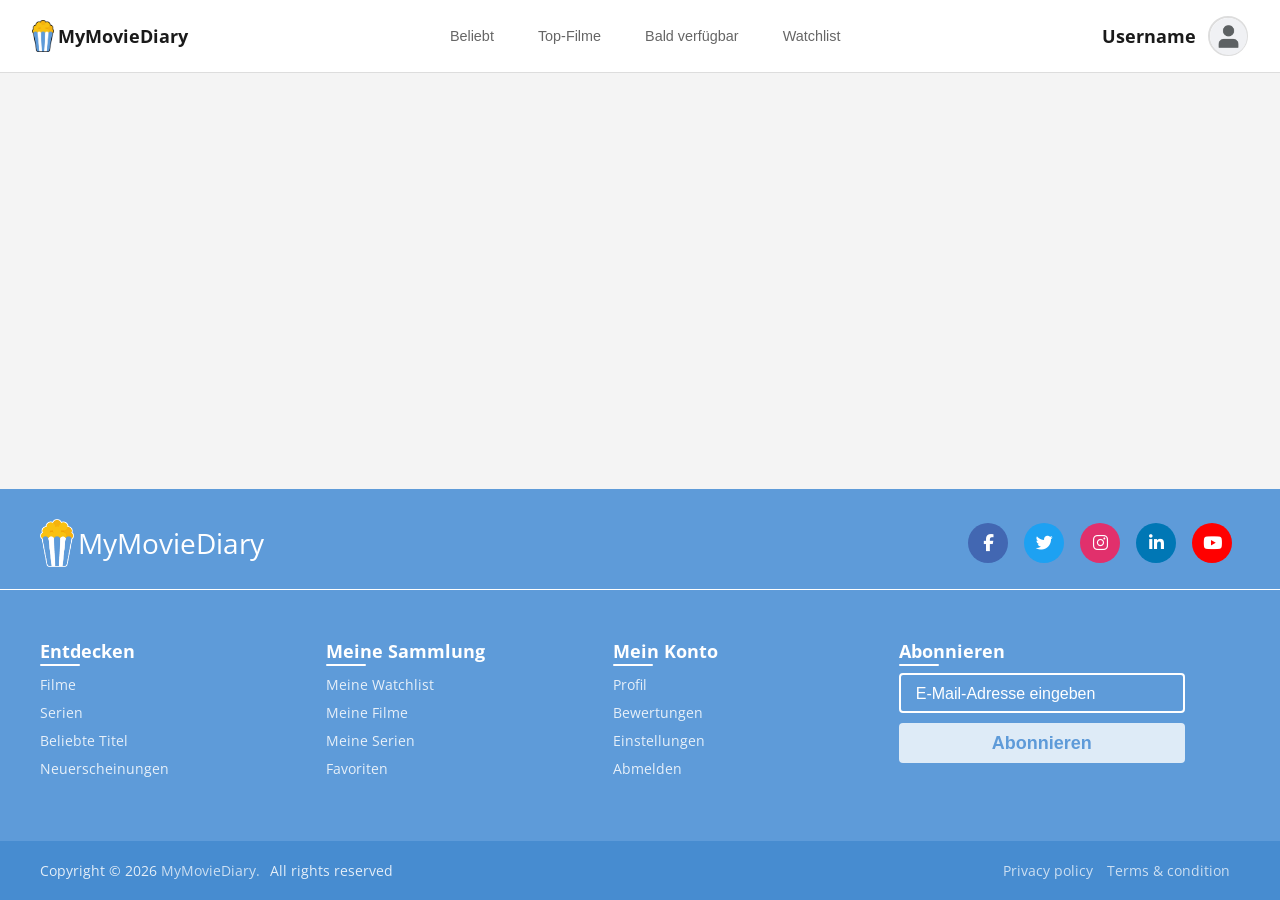
==== watchlist.html @ 322ccea4 "Fixed jumping between navbar elements error through button-id  in localStorage" ====
<!doctype html>
<html lang="en">
	<head>
		<meta charset="UTF-8" />
		<meta name="viewport" content="width=device-width, initial-scale=1.0" />
		<title>MyMovieDiary</title>
		<link rel="stylesheet" href="assets/style.css" />
		<link
			href="https://fonts.googleapis.com/css2?family=Urbanist:wght@400;500;600;700&family=Open+Sans:wght@400;600&display=swap"
			rel="stylesheet"
		/>
		<link
			rel="stylesheet"
			href="https://cdnjs.cloudflare.com/ajax/libs/font-awesome/6.5.1/css/all.min.css"
		/>
		<script src="./libs/jquery-4.0.0.min.js"></script>
	</head>
	<body>
		<!-- ===================== Navbar ===================== -->

		<nav id="navbar">
			<div class="navbar-logo">
				<img src="assets/mmd_logo_black.png" alt="mmd-logo" id="mmd-logo" />
				<a>MyMovieDiary</a>
			</div>

			<div class="navbar-links">
				<button id="popular-content" class="navbar-link">Beliebt</button>
				<button id="top-rated-content" class="navbar-link">Top-Filme</button>
				<button id="upcoming-content" class="navbar-link">
					Bald verfügbar
				</button>
				<button id="watchlist-content" class="navbar-link active">
					Watchlist
				</button>
			</div>

			<div class="navbar-actions">
				<a>Username</a>
				<button id="avatar" title="Dark/Light Mode">
					<img src="assets/profile-icon.png" />
				</button>
			</div>
		</nav>

		<!-- ===================== Movie Grid ===================== -->

		<div id="main-content"></div>

		<!-- ===================== JavaScript ===================== -->

		<footer>
			<div class="content">
				<div class="top">
					<div class="logo-details">
						<img
							src="assets/mmd_logo_white.png"
							alt="mmd-logo"
							id="mmd-logo-footer"
						/>
						<span class="logo-name">MyMovieDiary</span>
					</div>
					<div class="media-icons">
						<a href="#"><i class="fab fa-facebook-f"></i></a>
						<a href="#"><i class="fab fa-twitter"></i></a>
						<a href="#"><i class="fab fa-instagram"></i></a>
						<a href="#"><i class="fab fa-linkedin-in"></i></a>
						<a href="#"><i class="fab fa-youtube"></i></a>
					</div>
				</div>
				<div class="link-boxes">
					<ul class="box">
						<li class="link-name">Entdecken</li>
						<li><a href="#">Filme</a></li>
						<li><a href="#">Serien</a></li>
						<li><a href="#">Beliebte Titel</a></li>
						<li><a href="#">Neuerscheinungen</a></li>
					</ul>
					<ul class="box">
						<li class="link-name">Meine Sammlung</li>
						<li><a href="#">Meine Watchlist</a></li>
						<li><a href="#">Meine Filme</a></li>
						<li><a href="#">Meine Serien</a></li>
						<li><a href="#">Favoriten</a></li>
					</ul>
					<ul class="box">
						<li class="link-name">Mein Konto</li>
						<li><a href="#">Profil</a></li>
						<li><a href="#">Bewertungen</a></li>
						<li><a href="#">Einstellungen</a></li>
						<li><a href="#">Abmelden</a></li>
					</ul>
					<ul class="box input-box">
						<li class="link-name">Abonnieren</li>
						<li><input type="text" placeholder="E-Mail-Adresse eingeben" /></li>
						<li><input type="button" value="Abonnieren" /></li>
					</ul>
				</div>
			</div>
			<div class="bottom-details">
				<div class="bottom-text">
					<span class="copyright-text"
						>Copyright &#169; 2026 <a href="#">MyMovieDiary.</a>All rights
						reserved</span
					>
					<span class="policy-terms">
						<a href="#">Privacy policy</a>
						<a href="#">Terms & condition</a>
					</span>
				</div>
			</div>
		</footer>

		<!-- ===================== JavaScript ===================== -->

		<script src="assets/config.js"></script>
		<script src="assets/script.js"></script>
	</body>
</html>
---- assets/style.css ----
/* ===================== Allgemein ===================== */

:root {
	--bg: #f4f4f4;
	--surface: #ffffff;
	--text: #1a1a1a;
	--text-muted: #666;
	--border: #dddddd;
	--accent: #5e9bd9;
	--star-empty: #ccc;
	--star-filled: #f5a623;
}

body.dark {
	--bg: #14161a;
	--surface: #1e2126;
	--text: #f0f0f0;
	--text-muted: #999;
	--border: #333;
	--accent: #5e9bd9;
	--star-empty: #444;
	--star-filled: #f5a623;
}

* {
	box-sizing: border-box;
}

body {
	margin: 0;
	padding: 0;
	font-family: 'Open Sans', sans-serif;
	background: var(--bg);
	color: var(--text);
	transition:
		background 0.3s ease,
		color 0.3s ease;
}

html,
body {
	height: 100%;
	margin: 0;
}

body {
	display: flex;
	flex-direction: column;
	min-height: 100vh;
}

#main-content {
	flex: 1; /* nimmt allen verfügbaren Platz ein, drückt footer nach unten */
}

h1,
h2,
h3,
.logo {
	font-family: 'Urbanist', sans-serif;
}

h2,
p {
	margin: 10px;
}

/* ===================== Navbar ===================== */

#navbar {
	display: flex;
	justify-content: space-between;
	align-items: center;
	padding: 16px 32px;
	background: var(--surface);
	border-bottom: 1px solid var(--border);
	position: sticky;
	top: 0;
	z-index: 2;
}

.navbar-logo {
	display: flex;
	align-items: center;
	gap: 4px;
}

#mmd-logo {
	height: 32px;
}

.navbar-logo a {
	font-weight: bold;
	font-size: 1.1rem;
	color: var(--text);
}

.navbar-links {
	display: flex;
	gap: 12px;
}

.navbar-link {
	background: none;
	border: none;
	color: var(--text-muted);
	font-size: 0.9rem;
	padding: 8px 16px;
	cursor: pointer;
	border-radius: 16px;
	transition: background-color 0.3s ease;
}

.navbar-link:hover {
	background: var(--bg);
}

.navbar-link.active {
	color: var(--accent);
	font-weight: 600;
}

.navbar-actions {
	display: flex;
	align-items: center;
	gap: 12px;
}

#search-input {
	padding: 6px 10px;
	border: 1px solid var(--border);
	border-radius: 16px;
	background: var(--bg);
	color: var(--text);
}

#avatar {
	width: 40px;
	height: 40px;

	background: none;
	border: 2px solid var(--border);
	border-radius: 50%;
	transition: background-color 0.3s ease;

	padding: 0;
	cursor: pointer;
	font-size: 1rem;

	display: flex;
	align-items: center;
	justify-content: center;
}

#avatar > img {
	height: 37px;
}

.navbar-actions > a {
	font-weight: bold;
	font-size: 1.1rem;
	cursor: pointer;
}

/* ===================== Kategorien ===================== */

#toolbar {
	display: flex;
	align-items: center;
	justify-content: space-between;
	padding: 12px 24px;
	gap: 12px;
	flex-wrap: wrap;
}

.filter-tabs {
	display: flex;
	gap: 6px;
}

.filter-tab {
	background: none;
	border: 1px solid var(--border);
	border-radius: 6px;
	padding: 6px 14px;
	cursor: pointer;
	color: var(--text-muted);
	font-size: 0.9rem;
}

.filter-tab.active {
	background: var(--accent);
	color: white;
	border-color: var(--accent);
}

#sort-select {
	padding: 6px 10px;
	border: 1px solid var(--border);
	border-radius: 6px;
	background: var(--surface);
	color: var(--text);
}

/* ===================== Searchbar ===================== */

#bg-grid {
	position: relative;
	height: 280px;
	min-height: 200px;
	width: 100%;
	overflow: hidden;
	background-color: #5e9bd9;
	box-shadow:
		inset 0 15px 25px rgba(0, 0, 0, 0.25),
		inset 0 -15px 25px rgba(0, 0, 0, 0.25);

	z-index: 1;
	display: flex;
	justify-content: center;
	align-items: center;
}

#bg-grid::before {
	content: '';
	position: absolute;
	inset: -10px;
	background-image: url('./icon.png');
	background-repeat: repeat;
	background-size: 70px;
	background-position: center 5px;
	filter: blur(1px);
	z-index: -1;
}

.search-container {
	position: relative;
}

.search-container input {
	width: 350px;
	font-size: 16px;
	padding: 10px 20px;
	border-radius: 20px;
	border: none;
	box-shadow: 0px 2px 5px rgba(0, 0, 0, 0.2);
	transition: 0.4s ease;
}

.search-container input:focus {
	width: 450px;
	border: none;
	outline: none;
}

.search-container i {
	position: absolute;
	top: 50%;
	right: 20px;
	transform: translateY(-50%);
	color: #555;
	cursor: pointer;
}

/* ===================== Movie Grid ===================== */

#main-content {
	width: 100%;
	max-width: 1400px;
	margin: 0 auto;
	padding: 24px 0px;
}

#movie-container {
	display: grid;
	grid-template-columns: repeat(auto-fill, minmax(180px, 1fr));
	gap: 20px;
	padding: 24px;
}

.movie-card {
	background: var(--surface);
	border-radius: 10px;
	overflow: hidden;
	display: flex;
	flex-direction: column;
	position: relative;
	box-shadow: -10px 10px 25px rgba(0, 0, 0, 0.2);
}

.movie-card img {
	width: 100%;
	aspect-ratio: 2 / 3;
	object-fit: cover;
	object-position: center;
}

.movie-card .card-overlay {
	position: absolute;
	bottom: 0;
	left: 0;
	width: 100%;
	height: 0%;
	transition: 0.3s ease;
}

.movie-card:hover {
	box-shadow: -10px 10px 25px rgba(0, 0, 0, 0.5);
}

.movie-card:hover .card-overlay {
	bottom: 0;
	height: 20%;
	background-color: rgba(0, 0, 0, 0.7);
}

/* .movie-card {
	max-height: 400px;
	max-width: 300px;
	background-color: #5e9bd9;
	flex-grow: 1;
	display: flex;
	justify-content: center;
	align-items: center;
} */

/* ===================== Footer ===================== */

footer {
	background: var(--accent);
	width: 100%;
	position: sticky;
}

footer::before {
	content: '';
	position: absolute;
	left: 0;
	top: 100px;
	height: 1px;
	width: 100%;
	background: white;
}

footer .content {
	background: var(--accent);
	max-width: 1400px;
	margin: auto;
	padding: 30px 40px 40px 40px;
}

footer .content .top {
	display: flex;
	align-items: center;
	justify-content: space-between;
	margin-bottom: 50px;
	flex-wrap: wrap;
	gap: 16px;
}

.content .top .logo-details {
	display: flex;
	align-items: center;
	gap: 4px;
	color: white;
	font-size: 28px;
}

.content .top .logo-details #mmd-logo-footer {
	height: 48px;
}

.content .top .media-icons {
	display: flex;
}

.content .top .media-icons a {
	height: 40px;
	width: 40px;
	background: red;
	margin: 0 8px;
	border-radius: 50%;
	text-align: center;
	line-height: 40px;
	color: white;
	font-size: 17px;
	text-decoration: none;
	transition: all 0.4s ease;
}

.top .media-icons a:nth-child(1) {
	background: #4267b2;
}

.top .media-icons a:nth-child(1):hover {
	color: #4267b2;
	background: white;
}

.top .media-icons a:nth-child(2) {
	background: #1da1f2;
}

.top .media-icons a:nth-child(2):hover {
	color: #1da1f2;
	background: white;
}

.top .media-icons a:nth-child(3) {
	background: #e1306c;
}

.top .media-icons a:nth-child(3):hover {
	color: #e1306c;
	background: white;
}

.top .media-icons a:nth-child(4) {
	background: #0077b5;
}

.top .media-icons a:nth-child(4):hover {
	color: #0077b5;
	background: white;
}

.top .media-icons a:nth-child(5) {
	background: #ff0000;
}

.top .media-icons a:nth-child(5):hover {
	color: #ff0000;
	background: white;
}

footer .content .link-boxes {
	width: 100%;
	display: flex;
	justify-content: space-between;
}

footer .content .link-boxes .box {
	width: calc(100% / 4 - 10px);
	padding-left: 0px;
	min-width: 0;
}

footer .content .link-boxes .box input {
	width: 100%;
	box-sizing: border-box;
}

.content .link-boxes .box .link-name {
	color: white;
	font-size: 18px;
	font-weight: bold;
	margin-bottom: 10px;
	position: relative;
}

.link-boxes .box .link-name::before {
	content: '';
	position: absolute;
	left: 0;
	bottom: -3px;
	height: 2.5px;
	width: 40px;
	border-radius: 1.25px;
	background: white;
}

.content .link-boxes .box li {
	list-style: none;
	margin: 6px 0;
}

.content .link-boxes .box li a {
	color: white;
	font-size: 14px;
	text-decoration: none;
	opacity: 0.85;
	transition: all 0.4s ease;
}

.content .link-boxes .box li a:hover {
	opacity: 1;
	text-decoration: underline;
}

.content .link-boxes .input-box {
	margin-right: 55px;
}
.link-boxes .input-box input {
	height: 40px;
	width: calc(100% + 55px);
	outline: none;
	border: 2px solid white;
	background: var(--accent);
	border-radius: 4px;
	padding: 0 15px;
	font-size: 15px;
	color: white;
}

.link-boxes .input-box input::placeholder {
	color: white;
	font-size: 16px;
}

.link-boxes .input-box input:hover {
	background: #478cd0;
}

.link-boxes .input-box input[type='button'] {
	background: white;
	color: var(--accent);
	border: none;
	font-size: 18px;
	font-weight: bold;
	margin: 4px 0;
	opacity: 0.8;
	cursor: pointer;
	transition: all 0.4 ease;
}

.link-boxes .input-box input[type='button']:hover {
	background: rgb(240, 240, 240);
}

footer .bottom-details {
	width: 100%;
	background: #478cd0;
}

footer .bottom-details .bottom-text {
	max-width: 1400px;
	margin: auto;
	padding: 20px 40px;
	display: flex;
	justify-content: space-between;
}

.bottom-details .bottom-text span,
.bottom-details .bottom-text a {
	font-size: 14px;
	color: white;
	opacity: 0.85;
	text-decoration: none;
}

.bottom-details .bottom-text a:hover {
	opacity: 1;
	text-decoration: underline;
}

.bottom-details .bottom-text a {
	margin-right: 10px;
}

@media (max-width: 805px) {
	footer .content .link-boxes {
		flex-wrap: wrap;
	}
	footer .content .link-boxes .input-box {
		width: 40%;
		margin-top: 10px;
	}
}

@media (max-width: 700px) {
	.content .top .logo-details {
		font-size: 26px;
	}
	.content .top .media-icons a {
		height: 35px;
		width: 35px;
		font-size: 14px;
		line-height: 35px;
	}
	footer .content .link-boxes .box {
		width: calc(100% / 3 - 10px);
	}
	footer .content .link-boxes .input-box {
		width: 60%;
	}
	.bottom-details .bottom-text span,
	.bottom-details .bottom-text a {
		font-size: 12px;
	}
}

@media (max-width: 580px) {
	footer::before {
		top: 170px;
	}
	footer .content .top {
		flex-direction: column;
	}
	.content .top .media-icons {
		margin-top: 16px;
	}
}
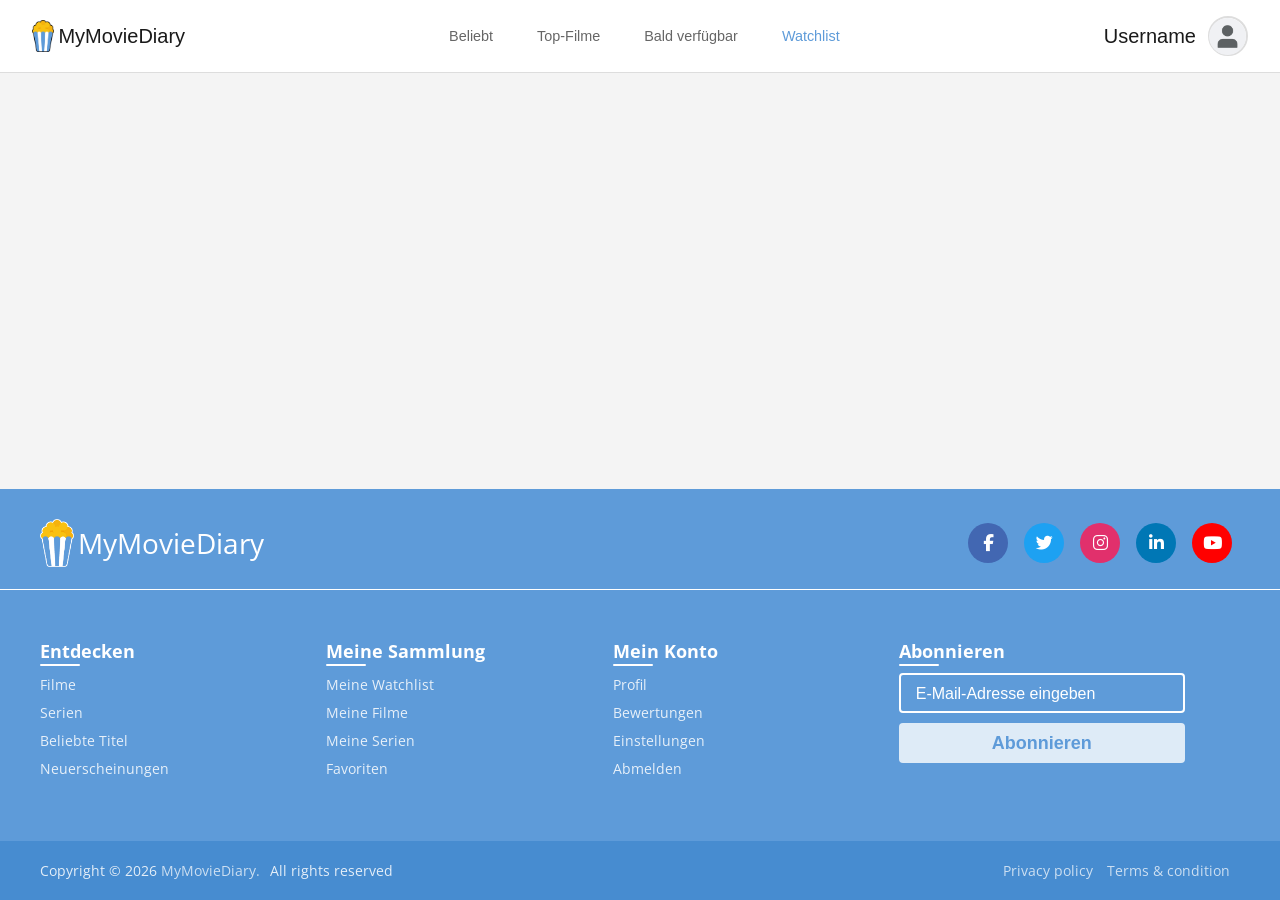
==== commit 4355c80b: "Improved movie card with additional info on hover" ====
--- a/watchlist.html
+++ b/watchlist.html
@@ -113,7 +113,6 @@
 
 		<!-- ===================== JavaScript ===================== -->
 
-		<script src="assets/config.js"></script>
-		<script src="assets/script.js"></script>
+		<script src="assets/watchlist.js"></script>
 	</body>
 </html>
--- a/assets/style.css
+++ b/assets/style.css
@@ -79,20 +79,26 @@
 	z-index: 2;
 }
 
+#navbar,
+#navbar button,
+#navbar a,
+#navbar h3 {
+	font-family: 'Urbanist', sans-serif;
+	font-weight: 300;
+}
+
 .navbar-logo {
 	display: flex;
 	align-items: center;
 	gap: 4px;
+}
+
+.navbar-logo > a {
+	font-size: 20px;
 }
 
 #mmd-logo {
 	height: 32px;
-}
-
-.navbar-logo a {
-	font-weight: bold;
-	font-size: 1.1rem;
-	color: var(--text);
 }
 
 .navbar-links {
@@ -126,6 +132,11 @@
 	gap: 12px;
 }
 
+.navbar-actions > a {
+	font-size: 20px;
+	cursor: pointer;
+}
+
 #search-input {
 	padding: 6px 10px;
 	border: 1px solid var(--border);
@@ -154,12 +165,6 @@
 
 #avatar > img {
 	height: 37px;
-}
-
-.navbar-actions > a {
-	font-weight: bold;
-	font-size: 1.1rem;
-	cursor: pointer;
 }
 
 /* ===================== Kategorien ===================== */
@@ -274,18 +279,29 @@
 #movie-container {
 	display: grid;
 	grid-template-columns: repeat(auto-fill, minmax(180px, 1fr));
-	gap: 20px;
+	row-gap: 60px;
+	column-gap: 20px;
 	padding: 24px;
 }
 
 .movie-card {
+	position: relative;
+	display: flex;
+	flex-direction: column;
+	box-shadow: -10px 10px 25px rgba(0, 0, 0, 0.2);
+	transition: box-shadow 0.3s ease;
+	border-radius: 10px;
+}
+
+.movie-card:hover {
+	box-shadow: -10px 10px 25px rgba(0, 0, 0, 0.35);
+}
+
+.movie-card .card-image-wrap {
+	position: relative;
 	background: var(--surface);
 	border-radius: 10px;
-	overflow: hidden;
-	display: flex;
-	flex-direction: column;
-	position: relative;
-	box-shadow: -10px 10px 25px rgba(0, 0, 0, 0.2);
+	overflow: hidden; /* Bild-Ecken bleiben abgerundet */
 }
 
 .movie-card img {
@@ -293,25 +309,85 @@
 	aspect-ratio: 2 / 3;
 	object-fit: cover;
 	object-position: center;
-}
-
-.movie-card .card-overlay {
+	display: block;
+}
+
+.movie-card .card-info {
 	position: absolute;
-	bottom: 0;
+	top: 100%;
 	left: 0;
 	width: 100%;
-	height: 0%;
-	transition: 0.3s ease;
-}
-
-.movie-card:hover {
-	box-shadow: -10px 10px 25px rgba(0, 0, 0, 0.5);
-}
-
-.movie-card:hover .card-overlay {
-	bottom: 0;
-	height: 20%;
-	background-color: rgba(0, 0, 0, 0.7);
+	padding-top: 8px;
+	display: flex;
+	flex-direction: column;
+	gap: 2px;
+
+	opacity: 0;
+	transform: translateY(-8px);
+	transition:
+		opacity 0.3s ease,
+		transform 0.3s ease;
+	pointer-events: none;
+}
+
+.movie-card:hover .card-info {
+	opacity: 1;
+	transform: translateY(0);
+}
+
+.card-info .card-title {
+	font-weight: 600;
+	font-size: 14px;
+	color: var(--text);
+	white-space: nowrap;
+	overflow: hidden;
+	text-overflow: ellipsis; /* zu lange Titel enden mit "..." statt umzubrechen */
+}
+
+.card-info .card-meta {
+	font-size: 13px;
+	color: var(--text-muted);
+	display: flex;
+	align-items: center;
+	gap: 4px;
+}
+
+.card-info .card-meta .fa-star {
+	color: var(--star-filled);
+}
+
+.card-meta {
+	display: flex;
+	justify-content: space-between;
+	align-items: center;
+}
+
+.watchlist-button {
+	position: absolute;
+	top: 10px;
+	right: 10px;
+	width: 36px;
+	height: 36px;
+	display: flex;
+	align-items: center;
+	justify-content: center;
+	border: none;
+	border-radius: 50%;
+	background: rgba(0, 0, 0, 0.65);
+	color: white;
+	cursor: pointer;
+	font-size: 0.9rem;
+	transition: 0.2s ease;
+	opacity: 0;
+}
+
+.movie-card:hover .watchlist-button {
+	opacity: 1;
+}
+
+.watchlist-button:hover {
+	background: var(--accent);
+	transform: scale(1.1);
 }
 
 /* .movie-card {
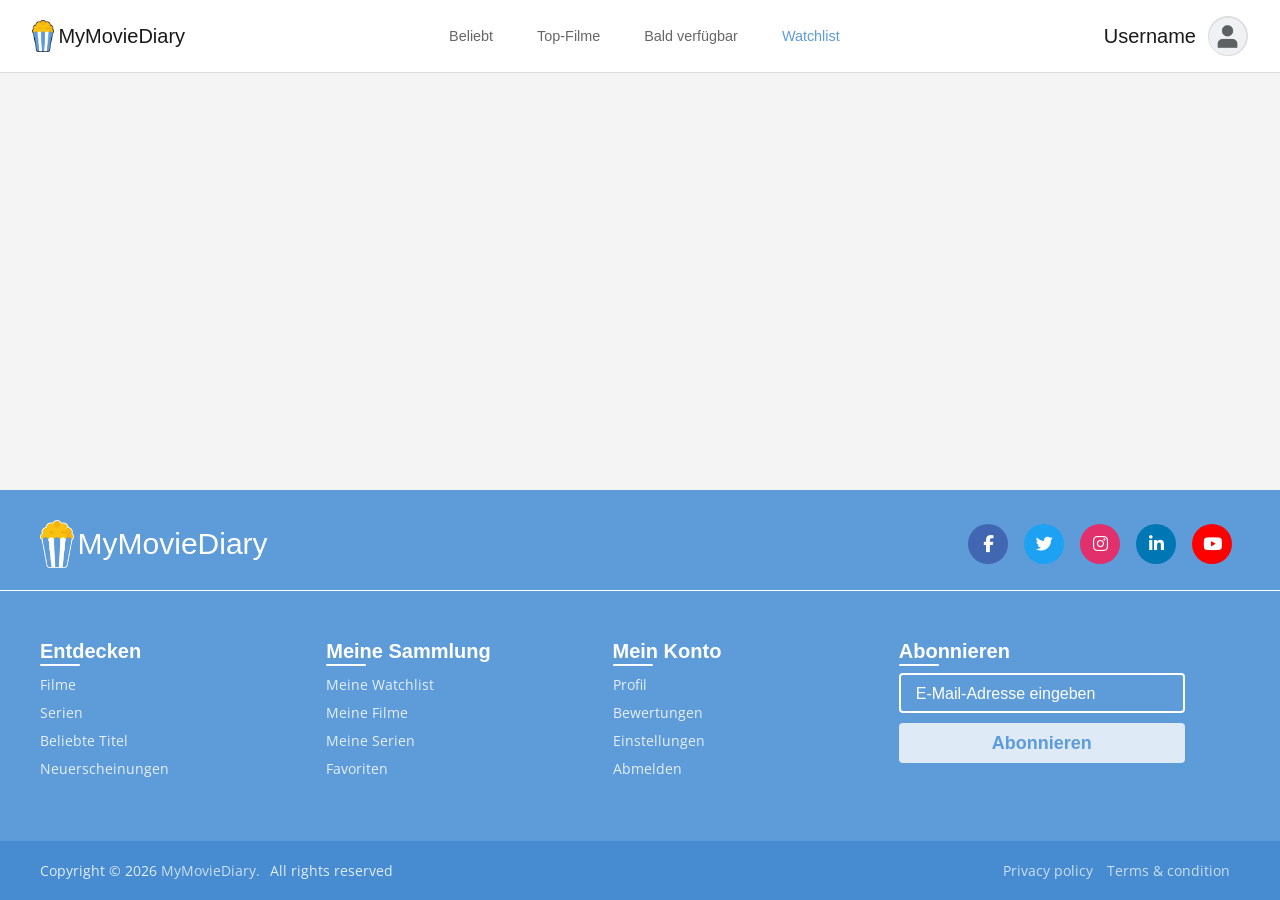
==== commit 55dda90e: "Added watchlist functionality and distinction between movies,series,persons MovieId gets saved in lo" ====
--- a/watchlist.html
+++ b/watchlist.html
@@ -9,6 +9,11 @@
 			href="https://fonts.googleapis.com/css2?family=Urbanist:wght@400;500;600;700&family=Open+Sans:wght@400;600&display=swap"
 			rel="stylesheet"
 		/>
+		<script>
+			if (localStorage.getItem('theme') === 'dark') {
+				document.documentElement.classList.add('dark');
+			}
+		</script>
 		<link
 			rel="stylesheet"
 			href="https://cdnjs.cloudflare.com/ajax/libs/font-awesome/6.5.1/css/all.min.css"
@@ -43,9 +48,36 @@
 			</div>
 		</nav>
 
+		<!-- ===================== Modal ===================== -->
+
+		<div class="modal" id="modal">
+			<div class="modal-container">
+				<div class="modal-top">
+					<p id="modal-heading" style="margin: 12px 0px">Einstellungen</p>
+					<i class="fa-solid fa-xmark fa-2x" id="settings-x"></i>
+				</div>
+				<div class="modal-bottom">
+					<a class="modal-subheading">Darkmode</a>
+					<div class="theme-switcher">
+						<input type="radio" name="themes" id="light-theme" checked />
+						<label for="light-theme">
+							<span><i class="fa-solid fa-sun"></i> Hell</span>
+						</label>
+						<input type="radio" name="themes" id="dark-theme" />
+						<label for="dark-theme">
+							<span><i class="fa-solid fa-moon"></i> Dunkel</span>
+						</label>
+						<span class="slider"></span>
+					</div>
+				</div>
+			</div>
+		</div>
+
 		<!-- ===================== Movie Grid ===================== -->
 
-		<div id="main-content"></div>
+		<div id="main-content">
+			<div id="movie-container"></div>
+		</div>
 
 		<!-- ===================== JavaScript ===================== -->
 
@@ -113,6 +145,7 @@
 
 		<!-- ===================== JavaScript ===================== -->
 
+		<script src="assets/config.js"></script>
 		<script src="assets/watchlist.js"></script>
 	</body>
 </html>
--- a/assets/style.css
+++ b/assets/style.css
@@ -11,7 +11,7 @@
 	--star-filled: #f5a623;
 }
 
-body.dark {
+:root.dark {
 	--bg: #14161a;
 	--surface: #1e2126;
 	--text: #f0f0f0;
@@ -49,10 +49,6 @@
 	min-height: 100vh;
 }
 
-#main-content {
-	flex: 1; /* nimmt allen verfügbaren Platz ein, drückt footer nach unten */
-}
-
 h1,
 h2,
 h3,
@@ -165,6 +161,131 @@
 
 #avatar > img {
 	height: 37px;
+}
+
+/* ===================== Modal ===================== */
+
+.modal {
+	position: fixed; /* statt absolute */
+	inset: 0; /* ersetzt top: 0; left: 0; right: 0; bottom: 0 */
+	width: 100vw;
+	height: 100vh;
+	background-color: rgba(0, 0, 0, 0.5);
+	display: flex;
+	justify-content: center;
+	align-items: center;
+	pointer-events: none;
+	z-index: 999; /* möglichst hoch */
+	opacity: 0;
+	transition: 0.3s ease;
+}
+
+.modal-container {
+	background-color: var(--surface);
+	width: 26rem;
+	border-radius: 20px;
+	display: flex;
+	flex-direction: column;
+	overflow: hidden;
+}
+
+#modal-heading {
+	font-size: 28px;
+	font-weight: 600;
+	color: white;
+	font-family: 'Urbanist', sans-serif;
+}
+
+.modal-top {
+	display: flex;
+	background-color: var(--accent);
+	padding: 0rem 1.5rem;
+	justify-content: space-between;
+	align-items: center;
+}
+
+#settings-x {
+	cursor: pointer;
+	color: white;
+}
+
+.modal-subheading {
+	display: block;
+	margin: 18px 20px;
+	font-family: 'Urbanist', sans-serif;
+	font-weight: 300;
+	font-size: 18px;
+}
+
+.theme-switcher input {
+	display: none;
+}
+
+.theme-switcher {
+	position: relative;
+	background-color: var(--bg);
+	border-radius: 10px;
+	display: flex;
+	padding: 3px;
+	margin: 0 20px 48px 20px;
+}
+
+.theme-switcher label {
+	position: relative;
+	z-index: 2;
+	width: calc(100% / 2);
+}
+
+.theme-switcher label span {
+	padding: 8px 0;
+	display: flex;
+	justify-content: center;
+	align-items: center;
+	font-weight: 600;
+	color: var(--text);
+}
+
+.theme-switcher label span:hover {
+	color: var(--text-muted);
+	cursor: pointer;
+}
+
+.theme-switcher .slider {
+	position: absolute;
+	z-index: 1;
+	width: calc((100% - 6px) / 2);
+	top: 3px;
+	bottom: 3px;
+	transform: translateX(-110%);
+	border-radius: 8px;
+	transition:
+		0.3s ease,
+		transform 0.25s ease-out;
+	background-color: var(--surface);
+}
+
+.theme-switcher input:nth-of-type(1):checked ~ .slider {
+	transform: translateX(0);
+}
+
+.theme-switcher input:nth-of-type(2):checked ~ .slider {
+	transform: translateX(100%);
+}
+
+.modal-bottom span i {
+	margin-right: 5px;
+	font-size: 20px;
+	margin: 2px;
+}
+
+#settings-x:hover {
+	color: red;
+	transition: 0.3s ease;
+}
+
+.open-modal {
+	opacity: 1;
+	pointer-events: auto;
 }
 
 /* ===================== Kategorien ===================== */
@@ -270,21 +391,25 @@
 /* ===================== Movie Grid ===================== */
 
 #main-content {
+	flex: 1;
 	width: 100%;
 	max-width: 1400px;
 	margin: 0 auto;
-	padding: 24px 0px;
+	padding-top: 30px;
+	padding-bottom: 100px;
 }
 
 #movie-container {
-	display: grid;
-	grid-template-columns: repeat(auto-fill, minmax(180px, 1fr));
+	display: flex;
+	flex-wrap: wrap;
+	justify-content: center;
 	row-gap: 60px;
 	column-gap: 20px;
 	padding: 24px;
 }
 
 .movie-card {
+	width: 200px;
 	position: relative;
 	display: flex;
 	flex-direction: column;
@@ -333,6 +458,35 @@
 .movie-card:hover .card-info {
 	opacity: 1;
 	transform: translateY(0);
+}
+
+.movie-card .card-type {
+	position: absolute;
+	bottom: 100%;
+	left: 0;
+	width: 100%;
+
+	font-size: 11px;
+	font-weight: 600;
+	text-transform: uppercase;
+	letter-spacing: 0.5px;
+	color: var(--accent);
+
+	display: flex;
+	flex-direction: column;
+	gap: 2px;
+
+	opacity: 0;
+	transform: translateY(0px);
+	transition:
+		opacity 0.3s ease,
+		transform 0.3s ease;
+	pointer-events: none;
+}
+
+.movie-card:hover .card-type {
+	opacity: 1;
+	transform: translateY(-8px);
 }
 
 .card-info .card-title {
@@ -345,7 +499,7 @@
 }
 
 .card-info .card-meta {
-	font-size: 13px;
+	font-size: 12px;
 	color: var(--text-muted);
 	display: flex;
 	align-items: center;
@@ -439,7 +593,9 @@
 	align-items: center;
 	gap: 4px;
 	color: white;
-	font-size: 28px;
+	font-size: 30px;
+	font-family: 'Urbanist', sans-serif;
+	font-weight: 500;
 }
 
 .content .top .logo-details #mmd-logo-footer {
@@ -528,10 +684,12 @@
 
 .content .link-boxes .box .link-name {
 	color: white;
-	font-size: 18px;
+	font-size: 20px;
 	font-weight: bold;
 	margin-bottom: 10px;
 	position: relative;
+	font-family: 'Urbanist', sans-serif;
+	font-weight: 600;
 }
 
 .link-boxes .box .link-name::before {
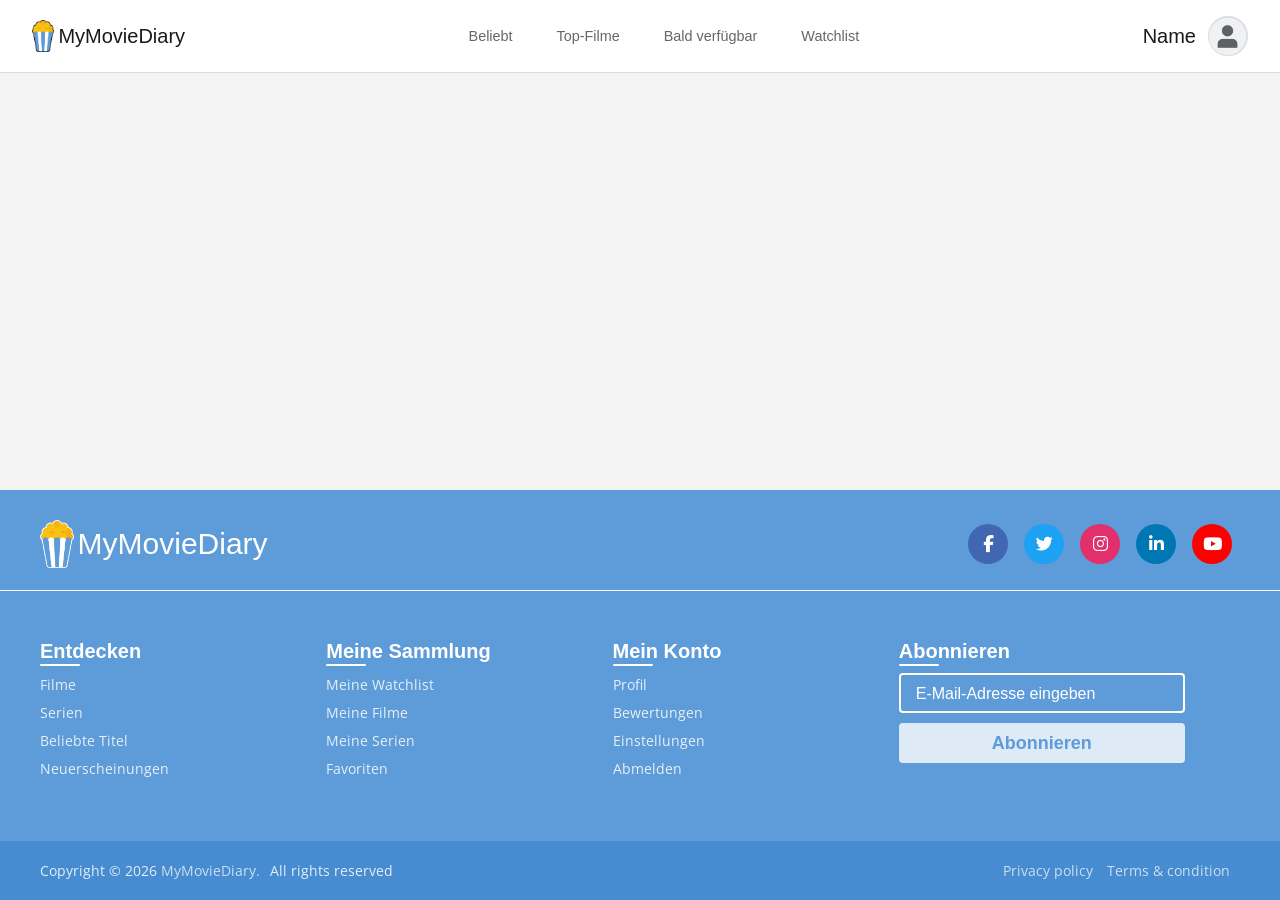
==== commit 1387e505: "JS Code aufgeräumt, Hilfsfunktionen erstellt" ====
--- a/watchlist.html
+++ b/watchlist.html
@@ -41,7 +41,7 @@
 			</div>
 
 			<div class="navbar-actions">
-				<a>Username</a>
+				<a>Name</a>
 				<button id="avatar" title="Dark/Light Mode">
 					<img src="assets/profile-icon.png" />
 				</button>
--- a/assets/style.css
+++ b/assets/style.css
@@ -9,6 +9,7 @@
 	--accent: #5e9bd9;
 	--star-empty: #ccc;
 	--star-filled: #f5a623;
+	--card-shadow: rgba(0, 0, 0, 0.35);
 }
 
 :root.dark {
@@ -20,6 +21,7 @@
 	--accent: #5e9bd9;
 	--star-empty: #444;
 	--star-filled: #f5a623;
+	--card-shadow: rgba(255, 255, 255, 0.045);
 }
 
 * {
@@ -297,6 +299,7 @@
 	padding: 12px 24px;
 	gap: 12px;
 	flex-wrap: wrap;
+	opacity: 0;
 }
 
 .filter-tabs {
@@ -419,7 +422,7 @@
 }
 
 .movie-card:hover {
-	box-shadow: -10px 10px 25px rgba(0, 0, 0, 0.35);
+	box-shadow: -10px 10px 25px var(--card-shadow);
 }
 
 .movie-card .card-image-wrap {
@@ -473,6 +476,7 @@
 	color: var(--accent);
 
 	display: flex;
+	align-items: center;
 	flex-direction: column;
 	gap: 2px;
 
@@ -544,6 +548,28 @@
 	transform: scale(1.1);
 }
 
+.error-box {
+	background: #fdecea;
+	border: 1px solid #f5c2c0;
+	border-left: 4px solid #d93025;
+	color: #8a1f13;
+	border-radius: 6px;
+	padding: 16px 20px;
+	margin: 24px;
+	font-family: 'Open Sans', sans-serif;
+	grid-column: 1 / -1; /* nimmt volle Breite ein, auch im Grid */
+}
+
+.error-box strong {
+	display: block;
+	margin-bottom: 4px;
+	font-size: 15px;
+}
+
+.error-box p {
+	margin: 0;
+	font-size: 14px;
+}
 /* .movie-card {
 	max-height: 400px;
 	max-width: 300px;
